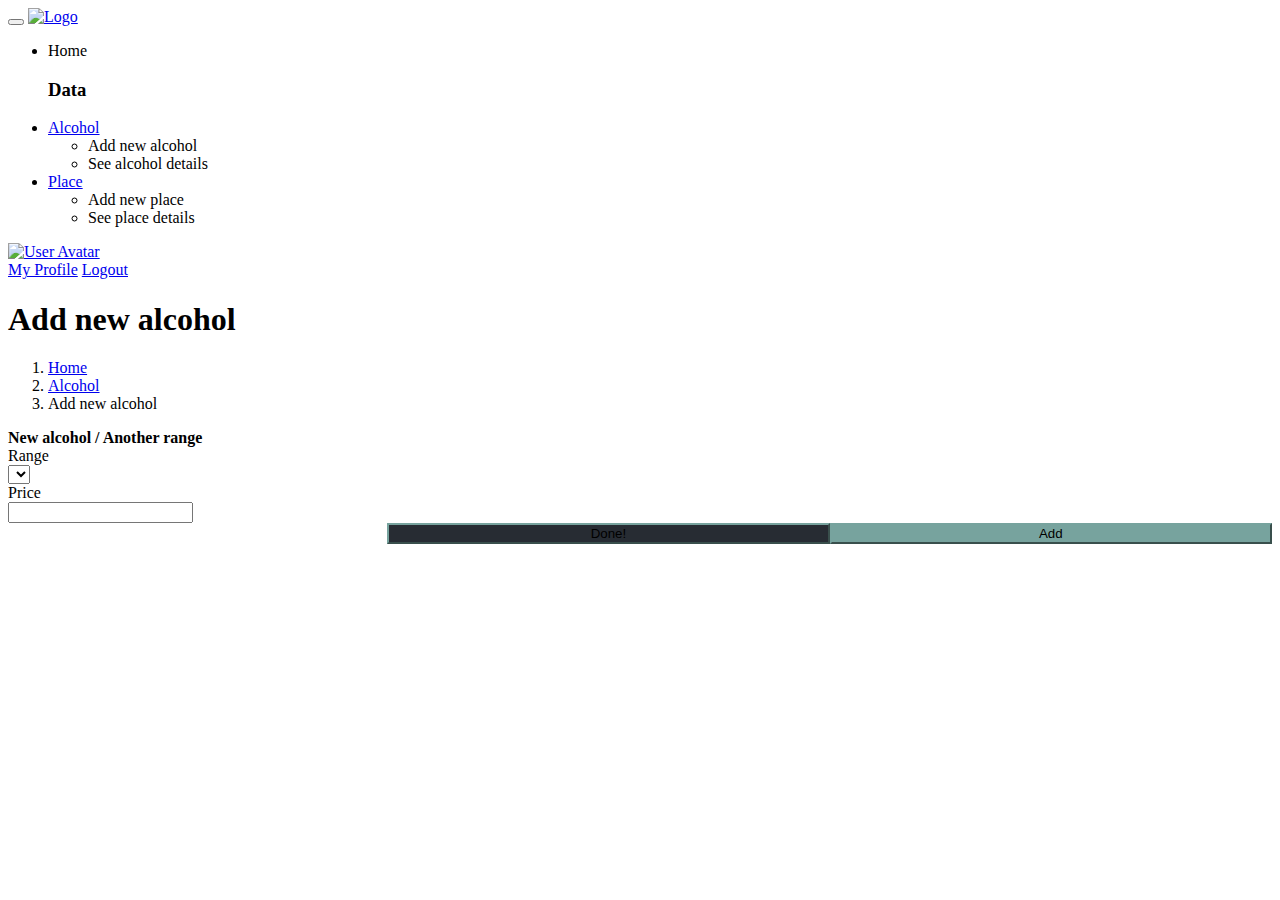
==== pickliqApp/src/main/resources/templates/add-alcohol-step2.html @ 8cbc70f1 "Initial commit" ====
<!doctype html>
<!--[if lt IE 7]>      <html class="no-js lt-ie9 lt-ie8 lt-ie7" lang=""> <![endif]-->
<!--[if IE 7]>         <html class="no-js lt-ie9 lt-ie8" lang=""> <![endif]-->
<!--[if IE 8]>         <html class="no-js lt-ie9" lang=""> <![endif]-->
<!--[if gt IE 8]><!-->
<html class="no-js" lang="">
<!--<![endif]-->
<head xmlns:th="http://www.thymeleaf.org">
<meta charset="utf-8"></meta>
<meta http-equiv="X-UA-Compatible" content="IE=edge"></meta>
<title>Pickliq | Admin Panel</title>
<meta name="description" content="Admin Panel"></meta>
<meta name="viewport" content="width=device-width, initial-scale=1"></meta>

<link rel="apple-touch-icon" href="../apple-icon.png"></link>
<link rel="shortcut icon" href="../favicon.ico"></link>

<link rel="stylesheet" href="../assets/css/normalize.css"></link>
<link rel="stylesheet" href="../assets/css/bootstrap.min.css"></link>
<link rel="stylesheet" href="../assets/css/font-awesome.min.css"></link>
<link rel="stylesheet" href="../assets/css/themify-icons.css"></link>
<link rel="stylesheet" href="../assets/css/flag-icon.min.css"></link>
<link rel="stylesheet" href="../assets/css/cs-skin-elastic.css"></link>
<link rel="stylesheet"
	href="../assets/css/lib/datatable/dataTables.bootstrap.min.css"></link>
<!-- <link rel="stylesheet" href="assets/css/bootstrap-select.less"> -->
<link rel="stylesheet" href="../assets/scss/style.css"></link>

<link
	href='https://fonts.googleapis.com/css?family=Open+Sans:400,600,700,800'
	rel='stylesheet' type='text/css'></link>

<!-- <script type="text/javascript" src="https://cdn.jsdelivr.net/html5shiv/3.7.3/html5shiv.min.js"></script> -->

</head>
<body>
	<!-- Left Panel -->

	<aside id="left-panel" class="left-panel">
		<nav class="navbar navbar-expand-sm navbar-default">

			<div class="navbar-header">
				<button class="navbar-toggler" type="button" data-toggle="collapse"
					data-target="#main-menu" aria-controls="main-menu"
					aria-expanded="false" aria-label="Toggle navigation">
					<i class="fa fa-bars"></i>
				</button>
				<a class="navbar-brand" href="./"><img
					src="../images/logoicon.png" alt="Logo"></img></a> <a
					class="navbar-brand hidden" href="/"></a>
			</div>


			<div id="main-menu" class="main-menu collapse navbar-collapse">
				<ul class="nav navbar-nav">
					<li><a th:href="@{/index}"> <i
							class=" menu-icon fa fa-home"></i>Home
					</a></li>

					<h3 class="menu-title">Data</h3>
					<!-- /.menu-title -->
					<li class="menu-item-has-children dropdown"><a href="#"
						class="dropdown-toggle" data-toggle="dropdown"
						aria-haspopup="true" aria-expanded="false"> <i
							class="menu-icon fa fa-beer"></i>Alcohol
					</a>
						<ul class="sub-menu children dropdown-menu">
							<li class="active"><i class="fa fa-plus"></i><a
								th:href="@{/addalcohol}">Add new alcohol</a></li>
							<li><i class="fa fa-table"></i><a th:href="@{/listalcohol}">See
									alcohol details</a></li>
						</ul></li>
					<li class="menu-item-has-children dropdown"><a href="#"
						class="dropdown-toggle" data-toggle="dropdown"
						aria-haspopup="true" aria-expanded="false"> <i
							class="menu-icon fa fa-map-marker"></i>Place
					</a>
						<ul class="sub-menu children dropdown-menu">
							<li><i class="fa fa-plus"></i><a th:href="@{/addplace}">Add
									new place</a></li>
							<li><i class="fa fa-table"></i><a th:href="@{/listplace}">See
									place details</a></li>
						</ul></li>


				</ul>
			</div>
			<!-- /.navbar-collapse -->
		</nav>
	</aside>
	<!-- /#left-panel -->

	<!-- Left Panel -->

	<!-- Right Panel -->

	<div id="right-panel" class="right-panel">
		<!-- Header-->
		<header id="header" class="header">

			<div class="header-menu">

				<div class="col-sm-7">
					<a id="menuToggle" class="menutoggle pull-left"><i
						class="fa fa fa-tasks"></i></a>

				</div>

				<div class="col-sm-5">
					<div class="user-area dropdown float-right">
						<a href="#" class="dropdown-toggle" data-toggle="dropdown"
							aria-haspopup="true" aria-expanded="false"> <img
							class="user-avatar rounded-circle" src="../images/admin.jpg"
							alt="User Avatar"></img>
						</a>

						<div class="user-menu dropdown-menu">
							<a class="nav-link" href="#"><i class="fa fa- user"></i>My
								Profile</a> <a class="nav-link" href="#"><i
								class="fa fa-power -off"></i>Logout</a>
						</div>
					</div>



				</div>
			</div>

		</header>
		<!-- Header-->

		<div class="breadcrumbs">
			<div class="col-sm-4">
				<div class="page-header float-left">
					<div class="page-title">
						<h1>Add new alcohol</h1>
					</div>
				</div>
			</div>
			<div class="col-sm-8">
				<div class="page-header float-right">
					<div class="page-title">
						<ol class="breadcrumb text-right">
							<li><a href="#">Home</a></li>
							<li><a href="#">Alcohol</a></li>
							<li class="active">Add new alcohol</li>
						</ol>
					</div>
				</div>
			</div>
		</div>

		<div class="content mt-3">
			<div class="animated fadeIn">


				<div class="row">
					<div class="col-lg-12">
						<div class="card">
							<div class="card-header">
								<strong class="card-title">New alcohol / Another range</strong>
							</div>
							<div class="card-body">
								<!-- Credit Card -->
								<div id="pay-invoice">
									<div class="card-body">

										<form th:action="|@{/addAlcoholStep2}/${alcoholId}|"
											method="post" novalidate="novalidate">
											<div th:object="${alcoholandranges}">
												<div class="row form-group">
													<div class="col col-md-3">
														<label for="select" class=" form-control-label">Range</label>
													</div>
													<div class="col-12 col-md-9">
														<select name="select" id="selectrange"
															th:field="*{alcoholrange}" class="form-control">
															<option th:each="alcoholrange : ${alcoholranges}"
																th:value="${alcoholrange.rangeId}"
																th:utext="${alcoholrange.name}" />
														</select>
													</div>
												</div>
												<div class="row form-group">
													<div class="col col-md-3">
														<label for="select" class=" form-control-label">Price</label>
													</div>
													<div class="col-12 col-md-9">
														<input id="price" name="cc-name" type="text"
															class="form-control cc-name valid" data-val="true"
															th:field="*{price}"
															data-val-required="Please enter the name on card"
															autocomplete="cc-name" aria-required="true"
															aria-invalid="false" aria-describedby="cc-name-error"></input>

														<span class="help-block field-validation-valid"
															data-valmsg-for="cc-name" data-valmsg-replace="true"></span>

													</div>
												</div>

											</div>



											<div class="row form-group">
												<div class="col col-md-3"></div>
												<div class="col-12 col-md-9">
													<div>
														<button id="payment-button" type="submit"
															class="btn btn-lg btn-info btn-block"
															style="float: right; width: 35%; background-color: #77A39E; border-color: #77A39E;">
															<span id="payment-button-amount">Add</span> <span
																id="payment-button-sending" style="display: none;">Loading…</span>
														</button>
													</div>
												</div>
											</div>



										</form>
										<div class="row form-group">
											<div class="col col-md-3"></div>
											<div class="col-12 col-md-9">
												<input type="button" onclick="location.href='/listalcohol';" class="btn btn-lg btn-info btn-block"
													style="float: right; width: 35%; background-color: #272c33; border-color: #77A39E;" value="Done!"/>
												
											</div>

										</div>

									</div>

								</div>

							</div>
						</div>
						<!-- .card -->

					</div>
					<!--/.col-->





				</div>


			</div>
			<!-- .animated -->
		</div>
		<!-- .content -->


	</div>
	<!-- /#right-panel -->

	<!-- Right Panel -->


	<script src="../assets/js/vendor/jquery-2.1.4.min.js"></script>
	<script src="../assets/js/popper.min.js"></script>
	<script src="../assets/js/plugins.js"></script>
	<script src="../assets/js/main.js"></script>
	<script
		src="https://ajax.googleapis.com/ajax/libs/jquery/1.11.1/jquery.min.js"></script>


	<script type="text/javascript">
		$(document).ready(
				function() {
					$("#selectcategory").change(
							function() {
								var val = $("#selectcategory").val();
								var html = "";
								if (val == "8") {
									html = "";
									html += '<option value="'+4+'">' + "Red"
											+ '</option>'
											+ '<option value="'+5+'">' + "Rose"
											+ '</option>'
											+ '<option value="'+3+'">'
											+ "White" + '</option>';
									$("#selectsubcategory").html(html);
								} else if (val == "1") {
									html = "";
									html += '<option value="'+1+'">' + "Lager"
											+ '</option>'
											+ '<option value="'+2+'">'
											+ "Strong" + '</option>';
									$("#selectsubcategory").html(html);
								} else {
									html = "";
									html += '<option value="'+6+'">' + "None"
											+ '</option>';
									$("#selectsubcategory").html(html);
								}
							});
				});
	</script>
	<script>
		document.getElementById("addtolist").onclick = function() {
			var list = document.getElementById("pricelist");
			var text = document.getElementById("price").value;
			var option = document.createElement("option");
			option.text = text;
			list.add(option);
			document.getElementById("price").value = "";
			html = '<option th:value="'+text+'">' + text + '</option>';
			//$("#pricelist").html(html);
		}
	</script>

</body>
</html>
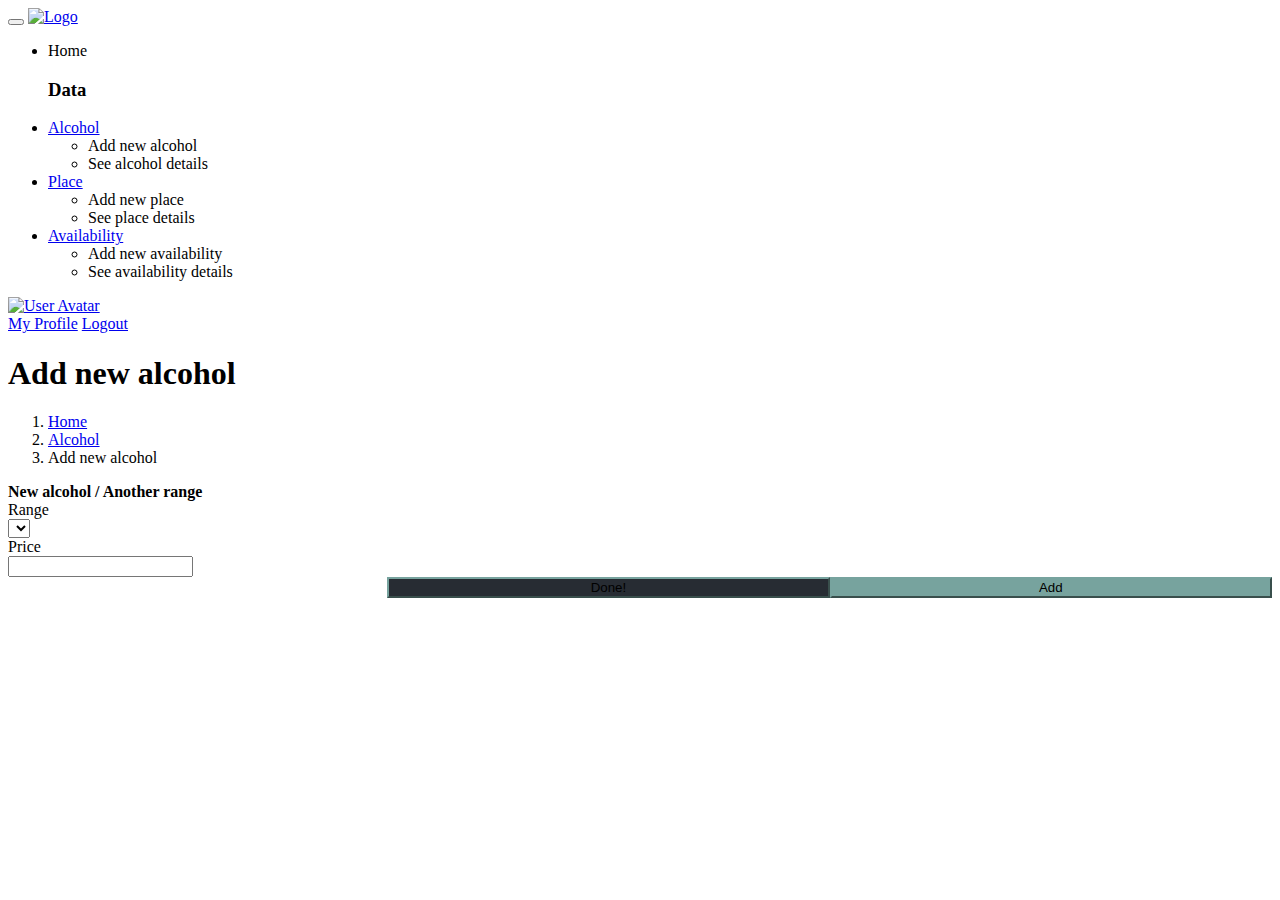
==== commit 0f652ac7: "final version" ====
--- a/pickliqApp/src/main/resources/templates/add-alcohol-step2.html
+++ b/pickliqApp/src/main/resources/templates/add-alcohol-step2.html
@@ -82,6 +82,17 @@
 									place details</a></li>
 						</ul></li>
 
+					<li class="menu-item-has-children dropdown"><a href="#"
+						class="dropdown-toggle" data-toggle="dropdown"
+						aria-haspopup="true" aria-expanded="false"> <i
+							class="menu-icon fa fa-check"></i>Availability
+					</a>
+						<ul class="sub-menu children dropdown-menu">
+							<li><i class="fa fa-plus"></i><a
+								th:href="@{/addavailability}">Add new availability</a></li>
+							<li><i class="fa fa-table"></i><a
+								th:href="@{/listavailability}">See availability details</a></li>
+						</ul></li>
 
 				</ul>
 			</div>
@@ -223,9 +234,11 @@
 										<div class="row form-group">
 											<div class="col col-md-3"></div>
 											<div class="col-12 col-md-9">
-												<input type="button" onclick="location.href='/listalcohol';" class="btn btn-lg btn-info btn-block"
-													style="float: right; width: 35%; background-color: #272c33; border-color: #77A39E;" value="Done!"/>
-												
+												<input type="button" onclick="location.href='/listalcohol';"
+													class="btn btn-lg btn-info btn-block"
+													style="float: right; width: 35%; background-color: #272c33; border-color: #77A39E;"
+													value="Done!" />
+
 											</div>
 
 										</div>
